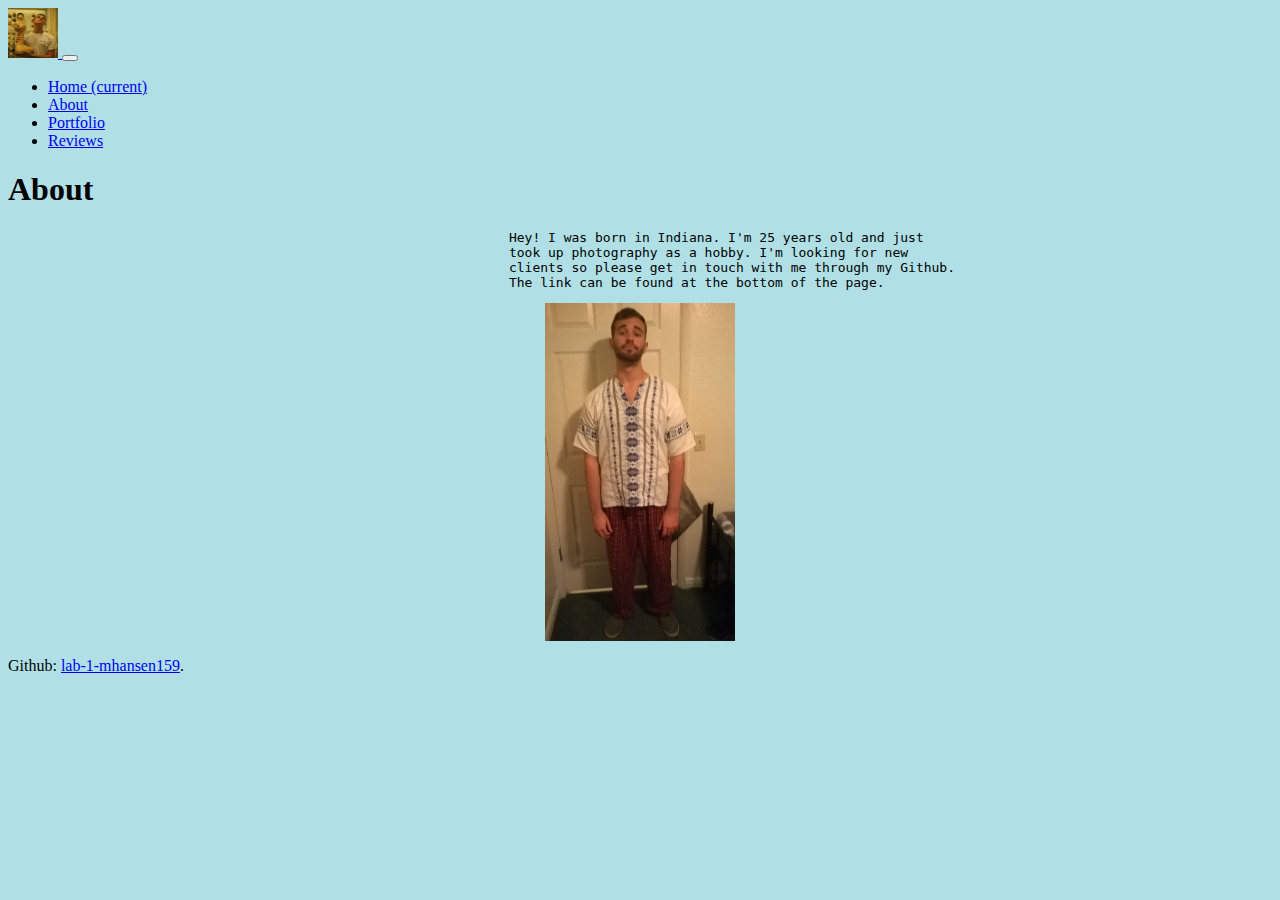
==== pages/about.html @ 35b7ba45 "First commit" ====
<!DOCTYPE html>
<html>

<head>
<link rel="stylesheet" href="https://stackpath.bootstrapcdn.com/bootstrap/4.2.1/css/bootstrap.min.css" integrity="sha384-GJzZqFGwb1QTTN6wy59ffF1BuGJpLSa9DkKMp0DgiMDm4iYMj70gZWKYbI706tWS" crossorigin="anonymous">
  <link rel="stylesheet" href="/css/styles.css" />
  <title>About</title>
</head>

<body style="background-color:powderblue;">
<nav class="navbar navbar-expand-lg navbar-dark bg-dark">
<a class="navbar-brand" href="#">
<img src="/images/Neck.jpg" width="50" height="50">
</a>  
  <button class="navbar-toggler" type="button" data-toggle="collapse" data-target="#navbarNav" aria-controls="navbarNav" aria-expanded="false" aria-label="Toggle navigation">
    <span class="navbar-toggler-icon"></span>
  </button>
  <div class="collapse navbar-collapse" id="navbarNav">
    <ul class="navbar-nav">
      <li class="nav-item">
        <a class="nav-link" href="http://104.248.211.76/">Home <span class="sr-only">(current)</span></a>
      </li>
      <li class="nav-item active">
        <a class="nav-link active" href="/pages/about.html">About</a>
      </li>
      <li class="nav-item">
        <a class="nav-link" href="/pages/portfolio.html">Portfolio</a>
      </li>
      <li class="nav-item">
        <a class="nav-link" href="/pages/reviews.html">Reviews</a>
      </li>
    </ul>
  </div>
</nav>

  <h1>About</h1>
<pre>
								Hey! I was born in Indiana. I'm 25 years old and just 
								took up photography as a hobby. I'm looking for new 
								clients so please get in touch with me through my Github. 
								The link can be found at the bottom of the page.
</pre>
       <img src="/images/Me.jpg" class="center" />
<script src="https://code.jquery.com/jquery-3.3.1.slim.min.js" integrity="sha384-q8i/X+965DzO0rT7abK41JStQIAqVgRVzpbzo5smXKp4YfRvH+8abtTE1Pi6jizo" crossorigin="anonymous"></script>
<script src="https://cdnjs.cloudflare.com/ajax/libs/popper.js/1.14.6/umd/popper.min.js" integrity="sha384-wHAiFfRlMFy6i5SRaxvfOCifBUQy1xHdJ/yoi7FRNXMRBu5WHdZYu1hA6ZOblgut" crossorigin="anonymous"></script>
<script src="https://stackpath.bootstrapcdn.com/bootstrap/4.2.1/js/bootstrap.min.js" integrity="sha384-B0UglyR+jN6CkvvICOB2joaf5I4l3gm9GU6Hc1og6Ls7i6U/mkkaduKaBhlAXv9k" crossorigin="anonymous"></script>
</body>

<footer>
<p>Github: <a href="https://github.com/BYU-CS-260-Winter-2019/lab-1-mhansen159">lab-1-mhansen159</a>.</p>
</footer>

</html>
---- css/styles.css ----
/* Image Grid */
.portfolio {
  display: grid;
  grid-template: auto auto auto auto auto / 1fr 1fr 1fr;
  grid-column-gap: 10px;
  grid-row-gap: 10px;
}

.image img {
  width: 100%;
}
.center {
  display: block;
  margin-left: auto;
  margin-right: auto;
  width: 15%;
}
.pre {
font-family: "courier new", courier, monospace;
}
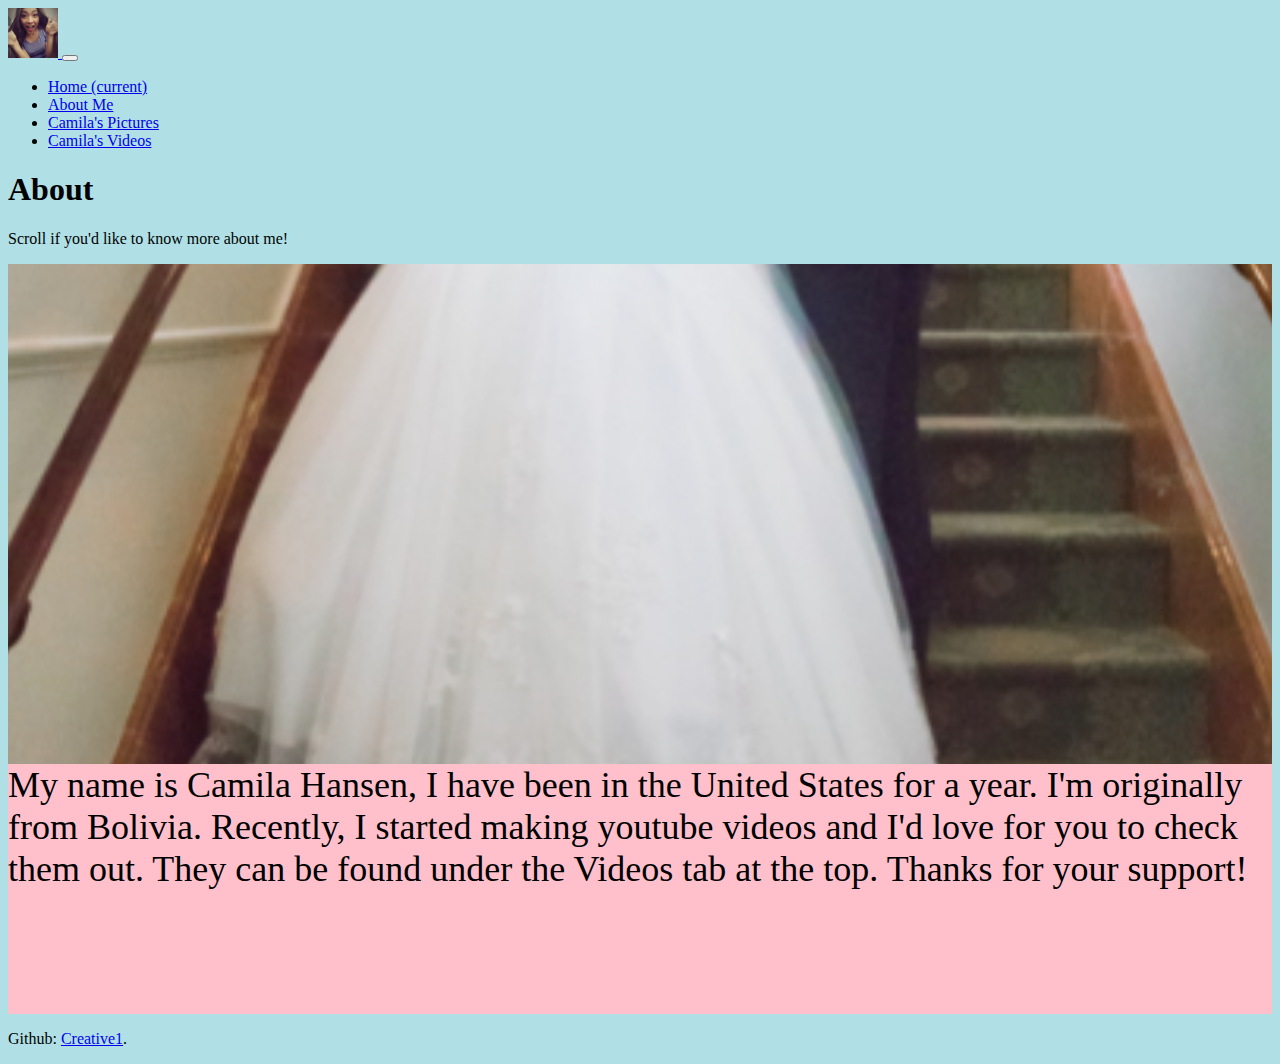
==== commit c4c2fcce: "Creative almost done" ====
--- a/pages/about.html
+++ b/pages/about.html
@@ -5,12 +5,28 @@
 <link rel="stylesheet" href="https://stackpath.bootstrapcdn.com/bootstrap/4.2.1/css/bootstrap.min.css" integrity="sha384-GJzZqFGwb1QTTN6wy59ffF1BuGJpLSa9DkKMp0DgiMDm4iYMj70gZWKYbI706tWS" crossorigin="anonymous">
   <link rel="stylesheet" href="/css/styles.css" />
   <title>About</title>
+<meta name="viewport" content="width=device-width, initial-scale=1">
+<style>
+.parallax {
+  /* The image used */
+  background-image: url("/images/background.png");
+
+  /* Set a specific height */
+  height: 500px; 
+
+  /* Create the parallax scrolling effect */
+  background-attachment: fixed;
+  background-position: center;
+  background-repeat: no-repeat;
+  background-size: cover;
+}
+</style>
 </head>
 
 <body style="background-color:powderblue;">
 <nav class="navbar navbar-expand-lg navbar-dark bg-dark">
 <a class="navbar-brand" href="#">
-<img src="/images/Neck.jpg" width="50" height="50">
+<img src="/images/camiYoutube.jpg" width="50" height="50">
 </a>  
   <button class="navbar-toggler" type="button" data-toggle="collapse" data-target="#navbarNav" aria-controls="navbarNav" aria-expanded="false" aria-label="Toggle navigation">
     <span class="navbar-toggler-icon"></span>
@@ -18,36 +34,40 @@
   <div class="collapse navbar-collapse" id="navbarNav">
     <ul class="navbar-nav">
       <li class="nav-item">
-        <a class="nav-link" href="http://104.248.211.76/">Home <span class="sr-only">(current)</span></a>
-      </li>
-      <li class="nav-item active">
-        <a class="nav-link active" href="/pages/about.html">About</a>
+        <a class="nav-link" href="http://creative1.imjustdoingthisforcs260.com/">Home <span class="sr-only">(current)</span></a>
       </li>
       <li class="nav-item">
-        <a class="nav-link" href="/pages/portfolio.html">Portfolio</a>
+        <a class="nav-link active" href="/pages/about.html">About Me</a>
       </li>
       <li class="nav-item">
-        <a class="nav-link" href="/pages/reviews.html">Reviews</a>
+        <a class="nav-link" href="/pages/pictures.html">Camila's Pictures</a>
+      </li>
+      <li class="nav-item">
+        <a class="nav-link" href="/pages/videos.html">Camila's Videos</a>
       </li>
     </ul>
   </div>
 </nav>
 
   <h1>About</h1>
-<pre>
-								Hey! I was born in Indiana. I'm 25 years old and just 
-								took up photography as a hobby. I'm looking for new 
-								clients so please get in touch with me through my Github. 
-								The link can be found at the bottom of the page.
+<p>Scroll if you'd like to know more about me!</p>
+
+<div class="parallax"></div>
+
+<div style="height:250px;background-color:pink;font-size:36px">
+My name is Camila Hansen, I have been in the United States for a year.
+I'm originally from Bolivia. Recently, I started making youtube videos
+and I'd love for you to check them out. They can be found under the
+Videos tab at the top. Thanks for your support!
+</div>
 </pre>
-       <img src="/images/Me.jpg" class="center" />
 <script src="https://code.jquery.com/jquery-3.3.1.slim.min.js" integrity="sha384-q8i/X+965DzO0rT7abK41JStQIAqVgRVzpbzo5smXKp4YfRvH+8abtTE1Pi6jizo" crossorigin="anonymous"></script>
 <script src="https://cdnjs.cloudflare.com/ajax/libs/popper.js/1.14.6/umd/popper.min.js" integrity="sha384-wHAiFfRlMFy6i5SRaxvfOCifBUQy1xHdJ/yoi7FRNXMRBu5WHdZYu1hA6ZOblgut" crossorigin="anonymous"></script>
 <script src="https://stackpath.bootstrapcdn.com/bootstrap/4.2.1/js/bootstrap.min.js" integrity="sha384-B0UglyR+jN6CkvvICOB2joaf5I4l3gm9GU6Hc1og6Ls7i6U/mkkaduKaBhlAXv9k" crossorigin="anonymous"></script>
 </body>
 
 <footer>
-<p>Github: <a href="https://github.com/BYU-CS-260-Winter-2019/lab-1-mhansen159">lab-1-mhansen159</a>.</p>
+<p>Github: <a href="https://github.com/mhansen159/Creative1">Creative1</a>.</p>
 </footer>
 
 </html>
